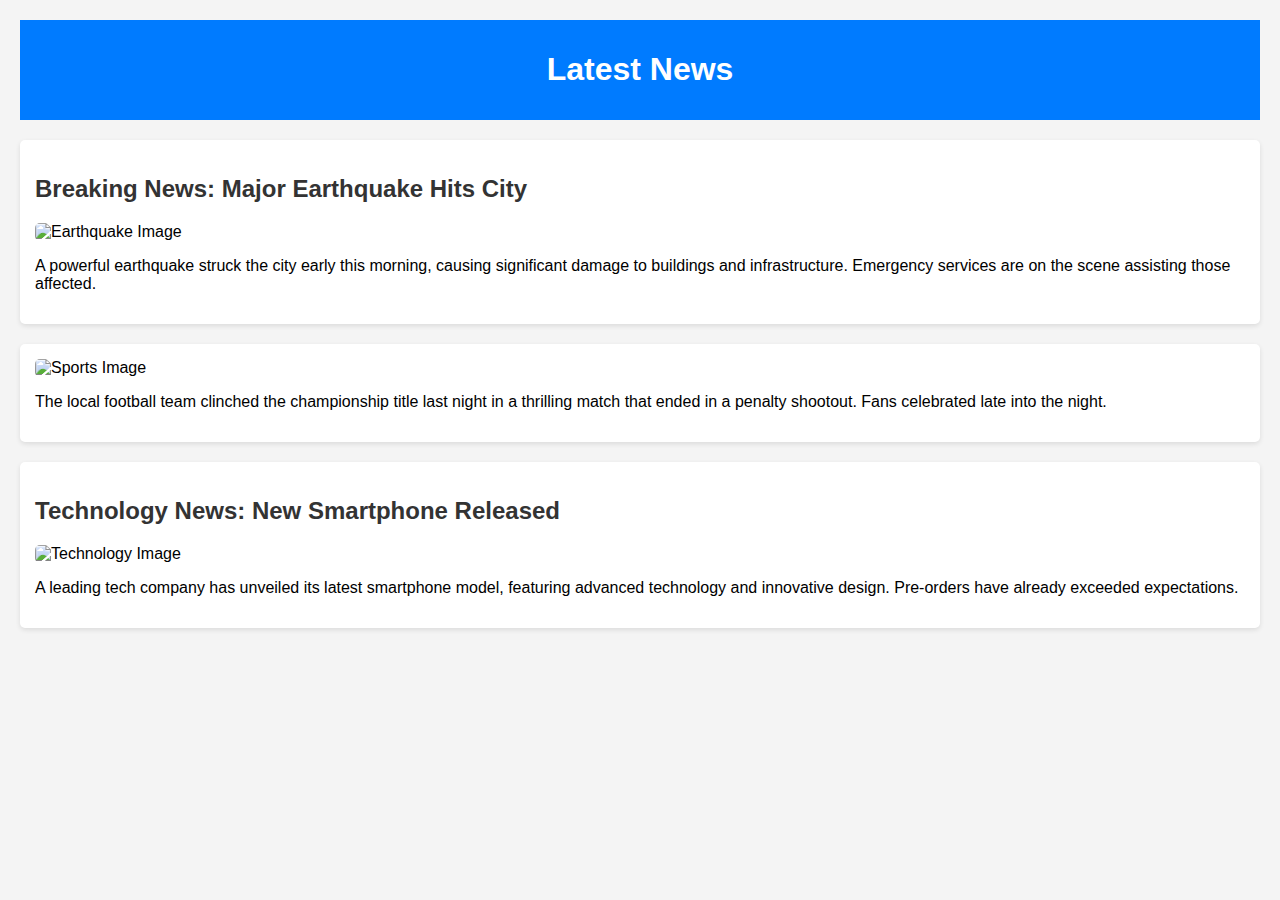
==== news.html @ bd0c0fac "initial commit" ====
<!DOCTYPE html>
<html lang="en">
<head>
    <meta charset="UTF-8">
    <meta name="viewport" content="width=device-width, initial-scale=1.0">
    <title>Latest News</title>
    <style>
        body {
            font-family: Arial, sans-serif;
            margin: 0;
            padding: 20px;
            background-color: #f4f4f4;
        }
        header {
            background: #007BFF; /* Match the navigation bar color */
            color: white;
            padding: 10px 0;
            text-align: center;
        }
        article {
            background: white;
            margin: 20px 0;
            padding: 15px;
            border-radius: 5px;
            box-shadow: 0 2px 5px rgba(0,0,0,0.1);
        }
        img {
            max-width: 100%;
            height: auto;
            border-radius: 5px;
        }
        h2 {
            color: #333;
        }
    </style>
</head>
<body>

<header>
    <h1>Latest News</h1>
</header>

<article>
    <h2>Breaking News: Major Earthquake Hits City</h2>
    <img src="https://images.unsplash.com/photo-1588436706487-9d55d73a39e3" alt="Earthquake Image">
    <p>A powerful earthquake struck the city early this morning, causing significant damage to buildings and infrastructure. Emergency services are on the scene assisting those affected.</p>
</article>

<article>
    <img src="https://images.unsplash.com/photo-1517649763962-0c623066013b" alt="Sports Image">
    <p>The local football team clinched the championship title last night in a thrilling match that ended in a penalty shootout. Fans celebrated late into the night.</p>
</article>

<article>
    <h2>Technology News: New Smartphone Released</h2>
    <img src="https://images.unsplash.com/photo-1519389950473-47ba0277781c" alt="Technology Image">
    <p>A leading tech company has unveiled its latest smartphone model, featuring advanced technology and innovative design. Pre-orders have already exceeded expectations.</p>
</article>



</body>
</html>
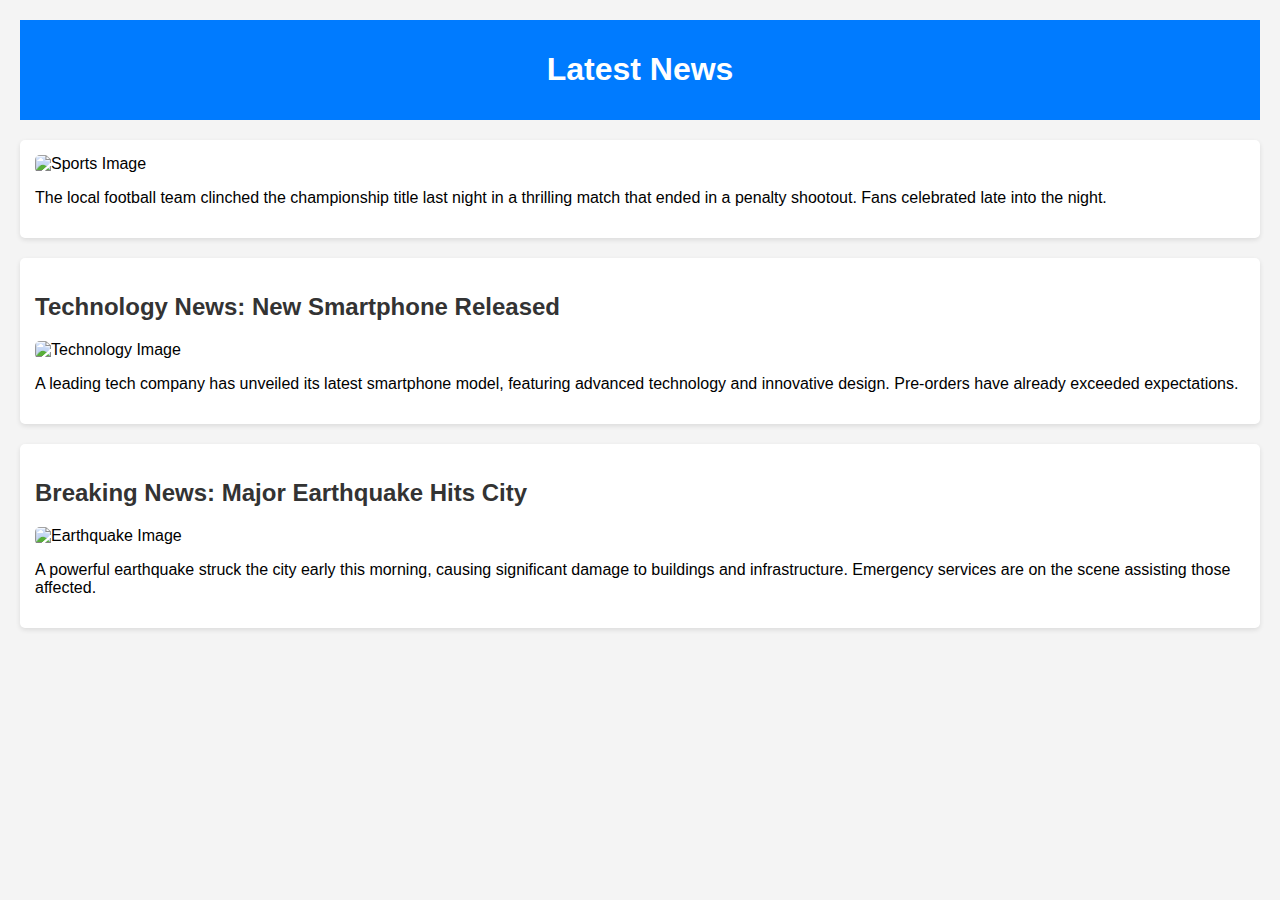
==== commit 144fc33e: "Update news.html" ====
--- a/news.html
+++ b/news.html
@@ -40,11 +40,6 @@
     <h1>Latest News</h1>
 </header>
 
-<article>
-    <h2>Breaking News: Major Earthquake Hits City</h2>
-    <img src="https://images.unsplash.com/photo-1588436706487-9d55d73a39e3" alt="Earthquake Image">
-    <p>A powerful earthquake struck the city early this morning, causing significant damage to buildings and infrastructure. Emergency services are on the scene assisting those affected.</p>
-</article>
 
 <article>
     <img src="https://images.unsplash.com/photo-1517649763962-0c623066013b" alt="Sports Image">
@@ -57,7 +52,14 @@
     <p>A leading tech company has unveiled its latest smartphone model, featuring advanced technology and innovative design. Pre-orders have already exceeded expectations.</p>
 </article>
 
+    
+<article>
+    <h2>Breaking News: Major Earthquake Hits City</h2>
+    <img src="https://images.unsplash.com/photo-1588436706487-9d55d73a39e3" alt="Earthquake Image">
+    <p>A powerful earthquake struck the city early this morning, causing significant damage to buildings and infrastructure. Emergency services are on the scene assisting those affected.</p>
+</article>
+
 
 
 </body>
-</html>+</html>
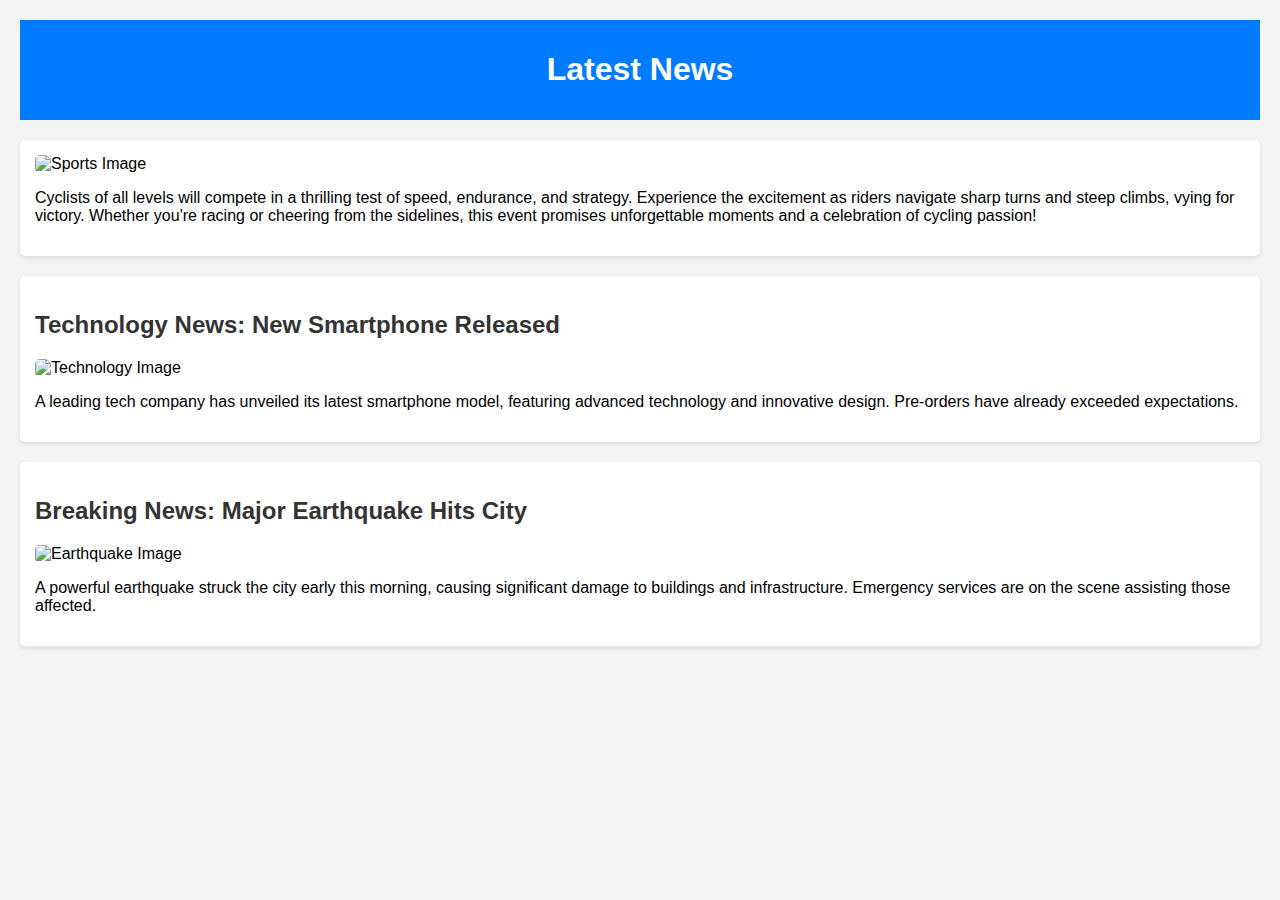
==== commit e6be8dd8: "Update news.html" ====
--- a/news.html
+++ b/news.html
@@ -41,9 +41,10 @@
 </header>
 
 
+
 <article>
     <img src="https://images.unsplash.com/photo-1517649763962-0c623066013b" alt="Sports Image">
-    <p>The local football team clinched the championship title last night in a thrilling match that ended in a penalty shootout. Fans celebrated late into the night.</p>
+    <p>Cyclists of all levels will compete in a thrilling test of speed, endurance, and strategy. Experience the excitement as riders navigate sharp turns and steep climbs, vying for victory. Whether you're racing or cheering from the sidelines, this event promises unforgettable moments and a celebration of cycling passion!</p>
 </article>
 
 <article>
@@ -52,14 +53,12 @@
     <p>A leading tech company has unveiled its latest smartphone model, featuring advanced technology and innovative design. Pre-orders have already exceeded expectations.</p>
 </article>
 
-    
-<article>
+    <article>
     <h2>Breaking News: Major Earthquake Hits City</h2>
     <img src="https://images.unsplash.com/photo-1588436706487-9d55d73a39e3" alt="Earthquake Image">
     <p>A powerful earthquake struck the city early this morning, causing significant damage to buildings and infrastructure. Emergency services are on the scene assisting those affected.</p>
 </article>
 
 
-
 </body>
 </html>
